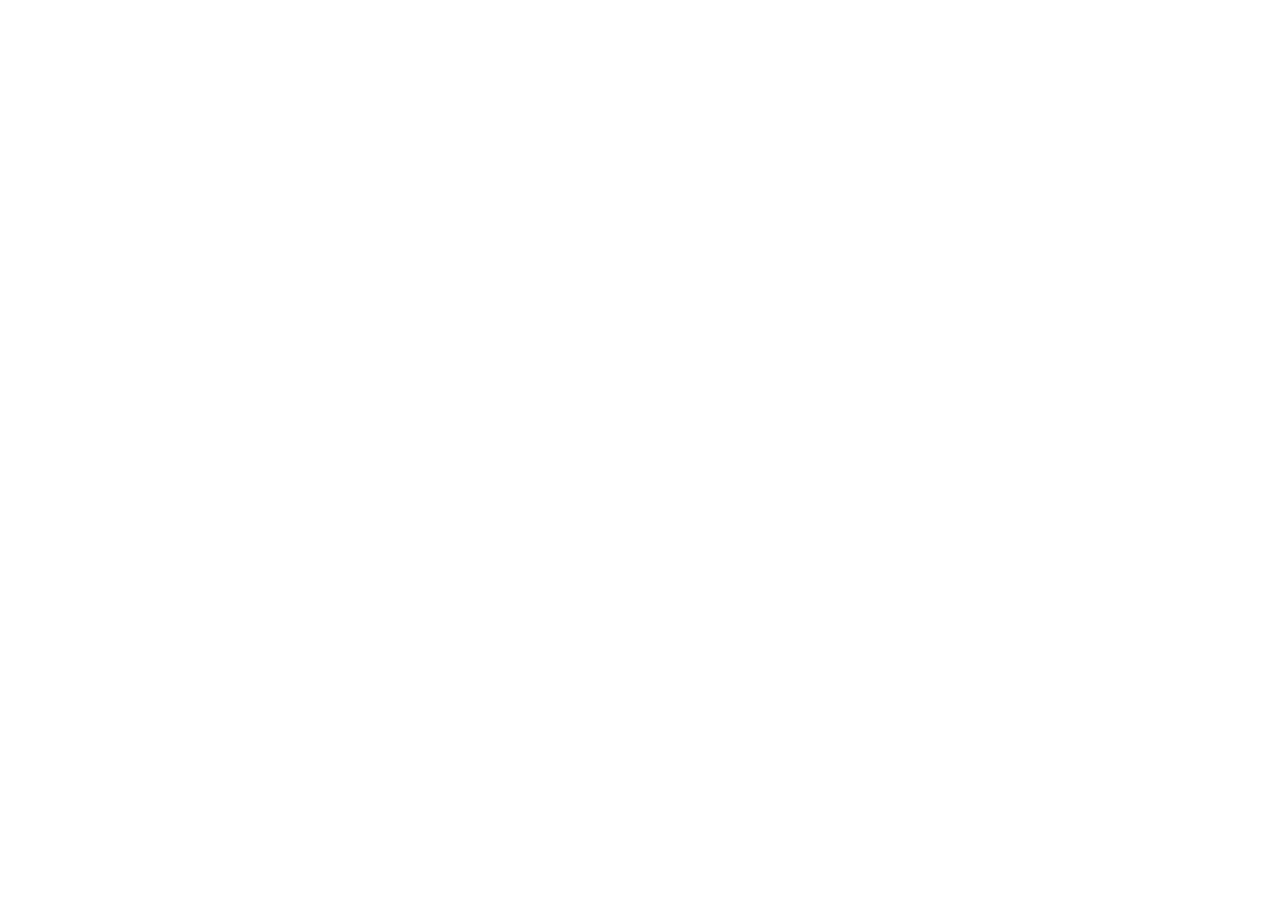
==== index.html @ 02f1ac05 "Primer commit" ====
<!DOCTYPE html>

<html>
    <head>
        <meta charset="utf-8">
        <meta http-equiv="X-UA-Compatible" content="IE=edge">
        <title>Plantilla</title>
        <meta name="description" content="">
        <meta name="viewport" content="width=device-width, initial-scale=1">
        

        <link rel="stylesheet" href="./css/style.css">
        <link rel="stylesheet" href="./css/colors.css">
    </head>
    <body>
    </body>
</html>
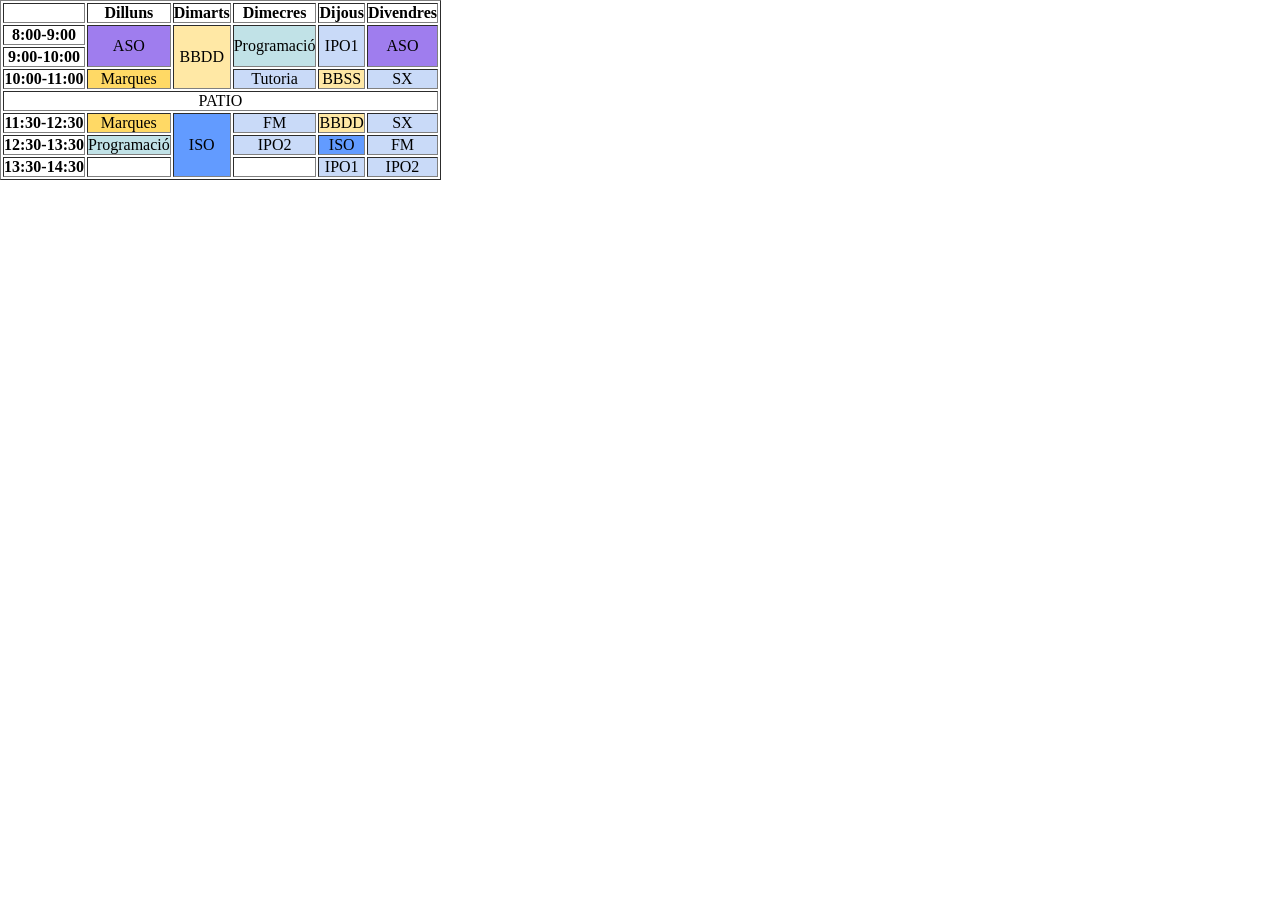
==== commit 16220ba5: "comit" ====
--- a/index.html
+++ b/index.html
@@ -8,11 +8,65 @@
         <meta name="description" content="">
         <meta name="viewport" content="width=device-width, initial-scale=1">
         
-
         <link rel="stylesheet" href="./css/style.css">
         <link rel="stylesheet" href="./css/colors.css">
     </head>
     <body>
+        <table border="1">
+            <thead>
+                <tr>
+                    <th></th>   
+                    <th>Dilluns</th>
+                    <th>Dimarts</th>
+                    <th>Dimecres</th>
+                    <th>Dijous</th>
+                    <th>Divendres</th>
+                </tr>
+                <tr>
+                    <th>8:00-9:00</th>
+                    <td rowspan="2" class="aso">ASO</td>
+                    <td rowspan="3" class="bbdd">BBDD</td>
+                    <td rowspan="2" class="progra">Programació</td>
+                    <td rowspan="2" class="ipo1">IPO1</td>
+                    <td rowspan="2" class="aso">ASO</td>
+                </tr>
+                <tr>
+                    <th>9:00-10:00</th>
+                </tr>
+                <tr>
+                    <th>10:00-11:00</th>
+                    <td class="marques">Marques</td>
+                    <td class="tutoria">Tutoria</td>
+                    <td class="bbdd">BBSS</td>
+                    <td class="sx">SX</td>
+                </tr>
+                <tr>
+                    <td colspan="6">PATIO</td>
+                </tr>
+                <tr>
+                    <th>11:30-12:30</th>
+                    <td class="marques">Marques</td>
+                    <td rowspan="3" class="iso">ISO</td>
+                    <td class="fm">FM</td>
+                    <td class="bbdd">BBDD</td>
+                    <td class="sx">SX</td>
+                </tr>
+                <tr>
+                    <th>12:30-13:30</th>
+                    <td class="progra">Programació</td>
+                    <td class="ipo2">IPO2</td>
+                    <td class="iso">ISO</td>
+                    <td class="fm">FM</td>
+                </tr>
+                <tr>
+                    <th>13:30-14:30</th>
+                    <td></td>
+                    <td></td>
+                    <td class="ipo1">IPO1</td>
+                    <td class="ipo2">IPO2</td>
+                </tr>
+            </thead>
+        </table>
     </body>
 </html>
 
--- a/css/style.css
+++ b/css/style.css
@@ -0,0 +1,9 @@
+* {
+    margin: 0;
+    padding: 0;
+
+    text-decoration: none;
+    list-style: none;
+
+    text-align: center;
+}
--- a/css/colors.css
+++ b/css/colors.css
@@ -0,0 +1,39 @@
+.aso {
+    background-color: rgb(159, 125, 238);
+}
+
+.marques {
+    background-color: rgb(255, 217, 101);
+}
+
+.progra {
+    background-color: rgb(193, 226, 231);
+}
+
+.bbdd {
+    background-color: rgba(255, 226, 141, 0.788);
+}
+
+.iso {
+    background-color: rgb(98, 155, 255);
+}
+
+.tutoria {
+    background-color: rgba(201, 218, 248);
+}
+
+.fm {
+    background-color: rgba(201, 218, 248);
+}
+
+.ipo2 {
+    background-color: rgba(201, 218, 248);
+}
+
+.ipo1 {
+    background-color: rgba(201, 218, 248);
+}
+
+.sx {
+    background-color: rgba(201, 218, 248);
+}
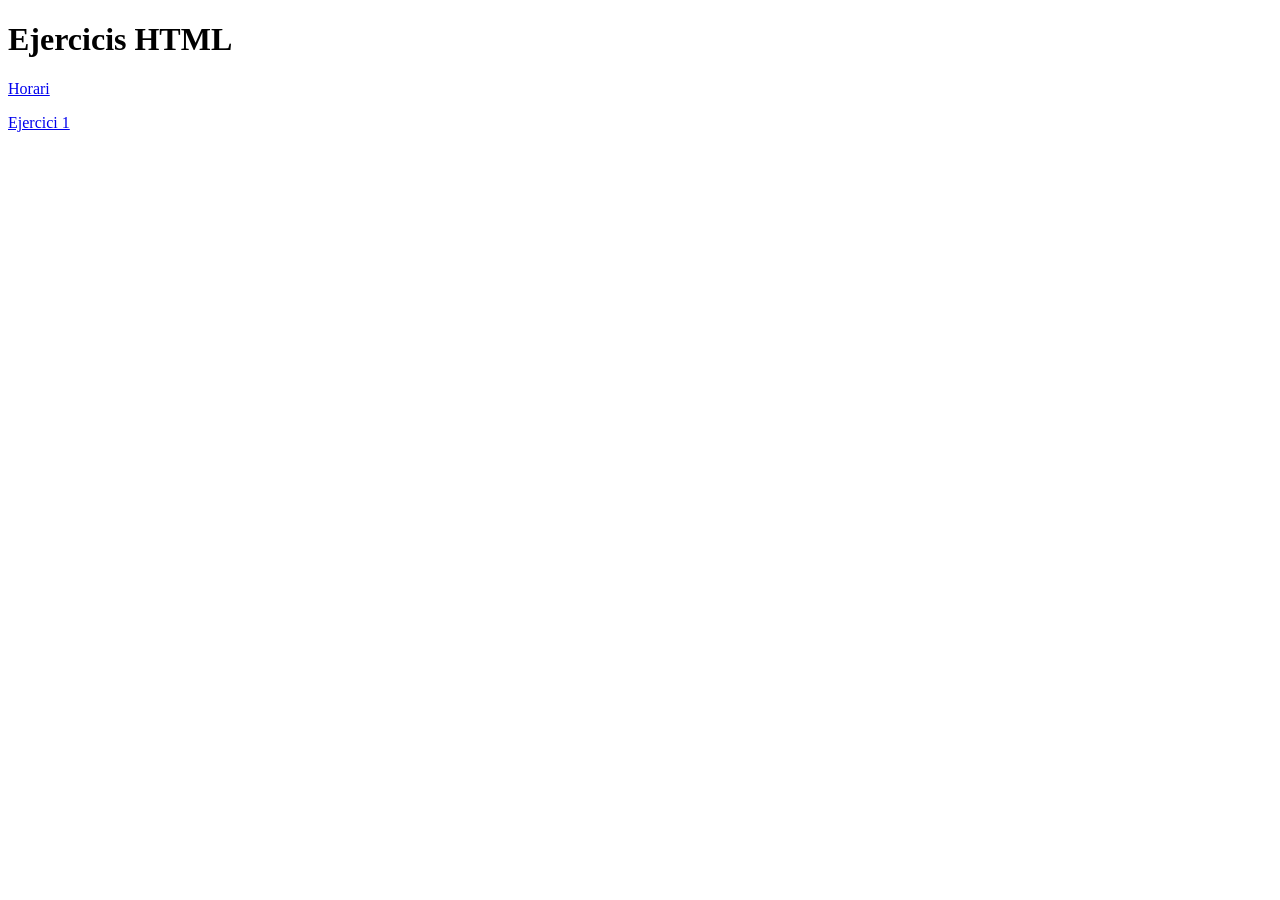
==== commit 1c3f3016: "cosas" ====
--- a/index.html
+++ b/index.html
@@ -1,72 +1,13 @@
 <!DOCTYPE html>
-
-<html>
-    <head>
-        <meta charset="utf-8">
-        <meta http-equiv="X-UA-Compatible" content="IE=edge">
-        <title>Plantilla</title>
-        <meta name="description" content="">
-        <meta name="viewport" content="width=device-width, initial-scale=1">
-        
-        <link rel="stylesheet" href="./css/style.css">
-        <link rel="stylesheet" href="./css/colors.css">
-    </head>
-    <body>
-        <table border="1">
-            <thead>
-                <tr>
-                    <th></th>   
-                    <th>Dilluns</th>
-                    <th>Dimarts</th>
-                    <th>Dimecres</th>
-                    <th>Dijous</th>
-                    <th>Divendres</th>
-                </tr>
-                <tr>
-                    <th>8:00-9:00</th>
-                    <td rowspan="2" class="aso">ASO</td>
-                    <td rowspan="3" class="bbdd">BBDD</td>
-                    <td rowspan="2" class="progra">Programació</td>
-                    <td rowspan="2" class="ipo1">IPO1</td>
-                    <td rowspan="2" class="aso">ASO</td>
-                </tr>
-                <tr>
-                    <th>9:00-10:00</th>
-                </tr>
-                <tr>
-                    <th>10:00-11:00</th>
-                    <td class="marques">Marques</td>
-                    <td class="tutoria">Tutoria</td>
-                    <td class="bbdd">BBSS</td>
-                    <td class="sx">SX</td>
-                </tr>
-                <tr>
-                    <td colspan="6">PATIO</td>
-                </tr>
-                <tr>
-                    <th>11:30-12:30</th>
-                    <td class="marques">Marques</td>
-                    <td rowspan="3" class="iso">ISO</td>
-                    <td class="fm">FM</td>
-                    <td class="bbdd">BBDD</td>
-                    <td class="sx">SX</td>
-                </tr>
-                <tr>
-                    <th>12:30-13:30</th>
-                    <td class="progra">Programació</td>
-                    <td class="ipo2">IPO2</td>
-                    <td class="iso">ISO</td>
-                    <td class="fm">FM</td>
-                </tr>
-                <tr>
-                    <th>13:30-14:30</th>
-                    <td></td>
-                    <td></td>
-                    <td class="ipo1">IPO1</td>
-                    <td class="ipo2">IPO2</td>
-                </tr>
-            </thead>
-        </table>
-    </body>
-</html>
-
+<html lang="es">
+<head>
+    <meta charset="UTF-8">
+    <meta name="viewport" content="width=device-width, initial-scale=1.0">
+    <title>Index</title>
+</head>
+<body>
+    <h1>Ejercicis HTML</h1>
+    <p><a href="./html/horari.html">Horari</a></p>
+    <a href="./html/camino.html">Ejercici 1</a>
+</body>
+</html>
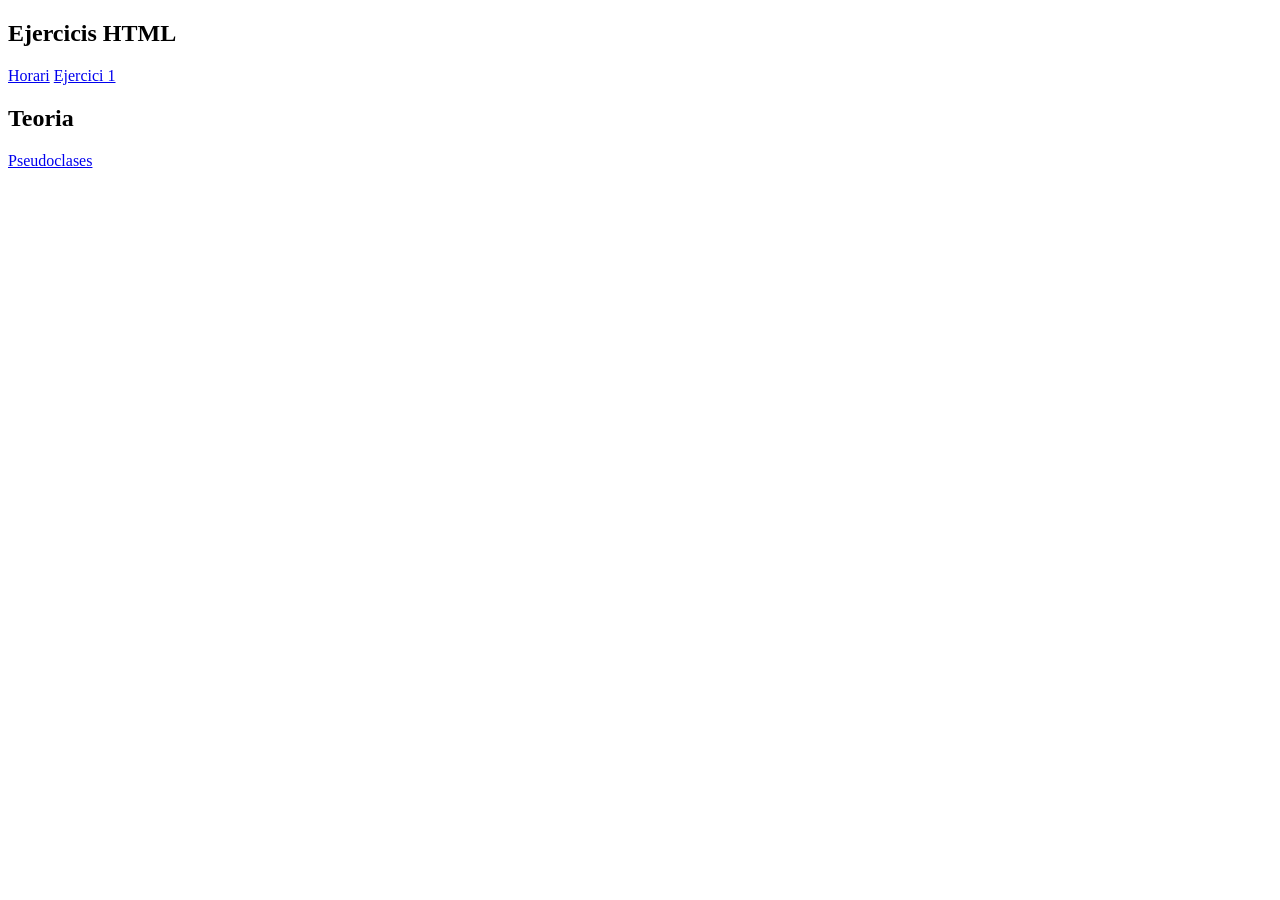
==== commit 1a013c96: "Pseudoclases" ====
--- a/index.html
+++ b/index.html
@@ -6,8 +6,10 @@
     <title>Index</title>
 </head>
 <body>
-    <h1>Ejercicis HTML</h1>
-    <p><a href="./html/horari.html">Horari</a></p>
-    <a href="./html/camino.html">Ejercici 1</a>
+    <h2>Ejercicis HTML</h2>
+    <a href="./html/horari.html">Horari</a>
+    <a href="./html/camino.htmlq">Ejercici 1</a>
+    <h2>Teoria</h2>
+    <a href="./html/pseudoclases.html">Pseudoclases</a>
 </body>
 </html>
